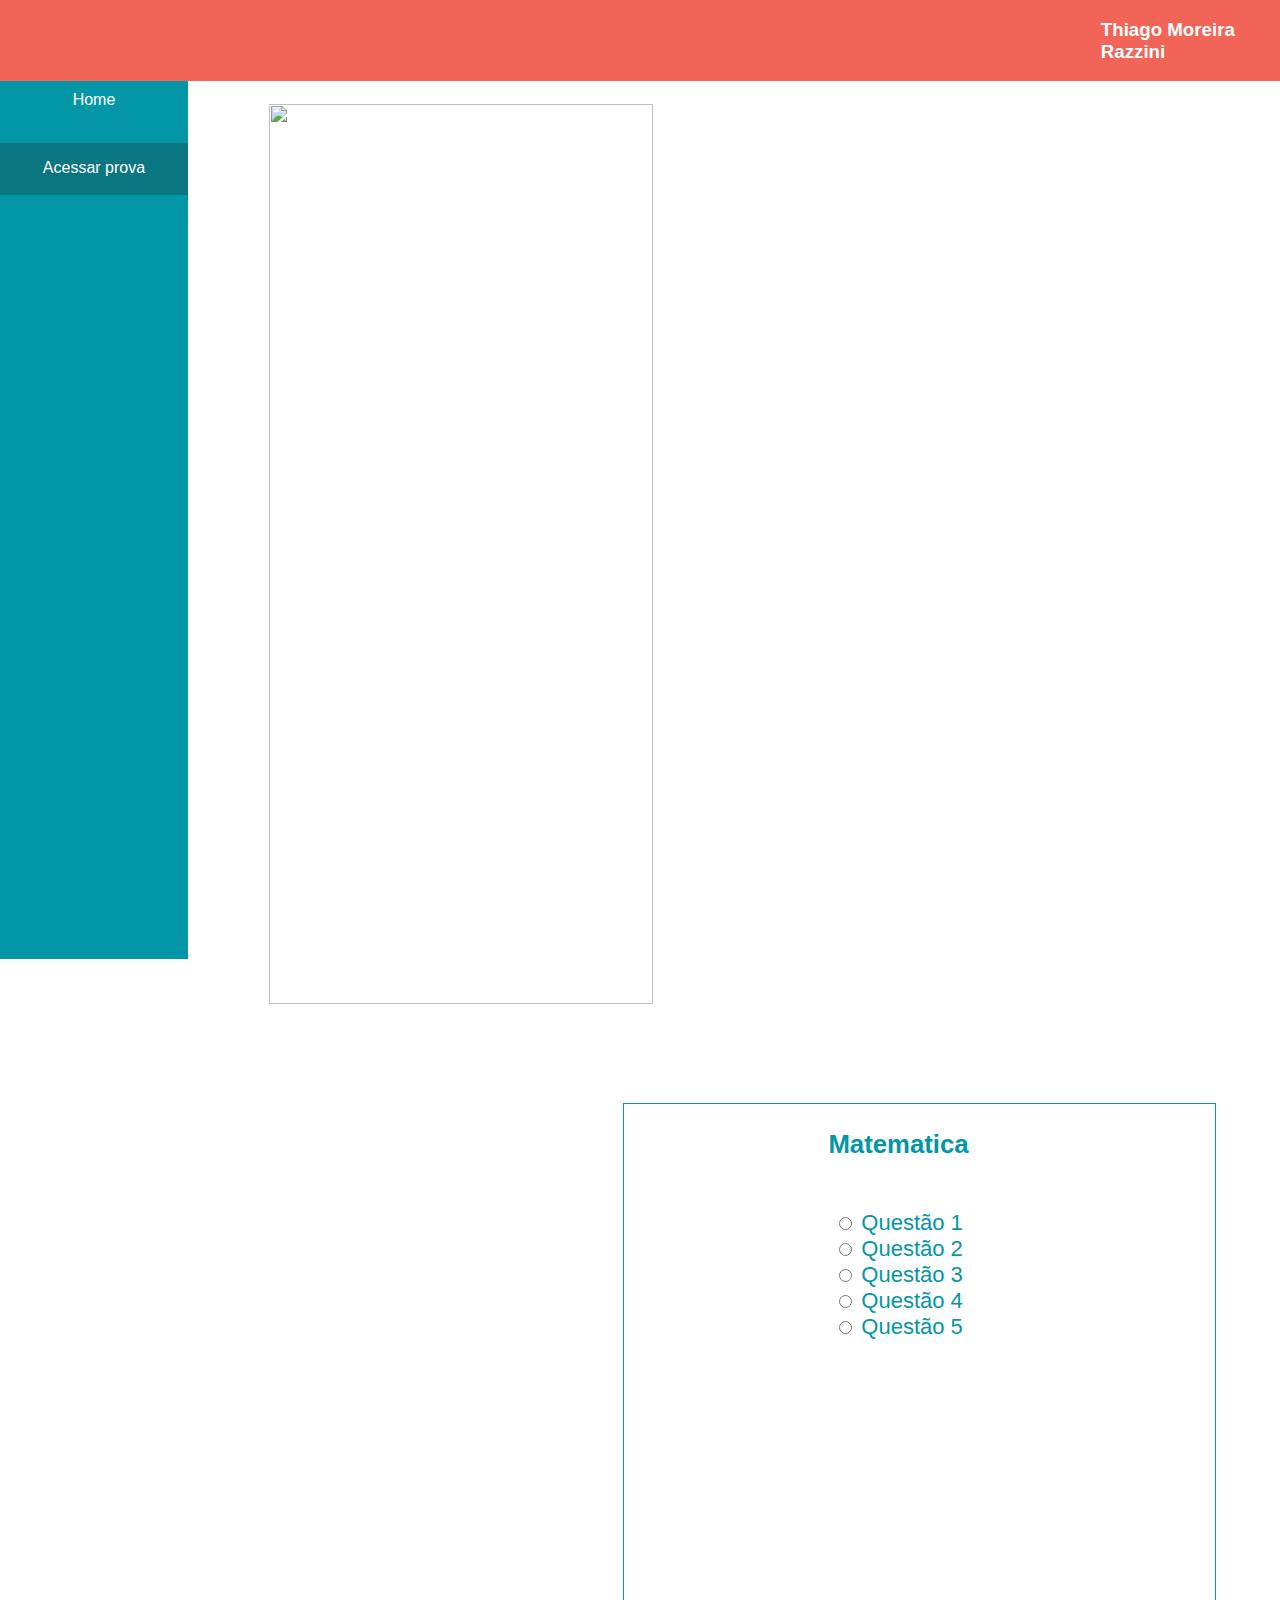
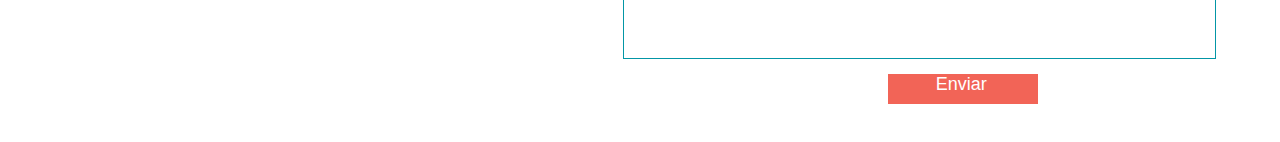
==== Portal_13/reconhecimento/templates/index.html @ 1a126315 "Final Release" ====
<html>
  <head>
    <title>Mod1</title>
    <script>
      function redirect(){
        window.location.replace("http://localhost:8080");

      window.open(URL);
      }
      
    </script>
    
    <style>
      body{
        padding: 0px;
        margin: 0px;
      }
      .reconhecimento{
        width: 30%;
      }
      .reconhecimento  img{
      display: block;
      margin-left: 70%;
      width: 100%;
      padding-top: 86px;
      float: left;
    }
    .navbar {
      width: 100%;
      display: flex;
      position: fixed;
      background-color: #F26457;
      z-index: 99;
    }
    .navbar h3{
      margin-left: 86%;
      color: #FFF;
      font-family: Arial, Helvetica, sans-serif;
    }
    .sidebar{
      margin: 0px;
      padding: 0px;
      width: 188px;
      background-color: #0396A6;
      height: 100%;
      overflow: auto;
      clear: both;
      margin-top: 41px;
      font-family: Arial, Helvetica, sans-serif;
      position: fixed;
    }
    .sidebar p{
      display: block;
      color: #FFF;
      padding: 16px;
      text-decoration: none;
    }
    .sidebar .active{
      background-color: #097682;
      color: #FFF;
      padding: 16px;
      text-align: center;
      height: 20px;
    }
    .sidebar .home{
      /* min-height: 26px;
      max-height: 26px; */
      text-align: center;
      height: 20px;
    }
    .questionario{
      width: 591px;
      height:  554px;
      border: solid 1px #0396A6;
      float: right;
      margin-top: 99px;
      margin-right: 5%;
    }
    .cont-questionario{
      text-align: center;
      font-size: 22px;
      font-family: Arial, Helvetica, sans-serif;
      height: 332px;
      width: 549px;
      color: #0396A6;
    }
    .envia-prova{
      width: 150px;
      height: 30px;
      background-color: #F26457;
      float: right;
      margin-top: 36%;
      margin-right: 30%;
    }
    .envia-prova a{
    text-decoration: none;
    color: #FFF;
    text-align: center;
    text-align: center;
    margin: auto;
    z-index: 99px;
    padding-top: 49px;
    padding: 32%;
    font-size: 18px;
    font-family: Arial, Helvetica, sans-serif;
    }

    </style>
  </head>
  <body>
    <div class="desativar">


     <div class="navbar">
       <h3>Thiago Moreira Razzini</h3>
     </div><br/>
     <!-- side bar -->
     <div class="sidebar">
      <p class="home">Home</p>
      <p class="active" >Acessar prova</p>       
     </div>
     <div class="reconhecimento">
      <img id="bg" class="center" src="{{ url_for('video_feed') }}">
     </div>
     <div class="questionario">
       <div class="cont-questionario">
        <h3> Matematica</h3><br/>
        <input type="radio" id="q1" name="question" value="Questão 1">
        <label for="q1">Questão 1</label><br/>
        <input type="radio" id="q2" name="question" value="Questão 2">
        <label for="q1">Questão 2</label><br/>
        <input type="radio" id="q3" name="question" value="Questão 3">
        <label for="q1">Questão 3</label><br/>
        <input type="radio" id="q4" name="question" value="Questão 4">
        <label for="q1">Questão 4</label><br/>
        <input type="radio" id="q5" name="question" value="Questão 5">
        <label for="q1">Questão 5</label><br/>
        
       </div>
       <span class="envia-prova">
        <a href="#" onclick="redirect()">Enviar</a>
       </span>
     </div><br/>

    </div>


  </body>
</html>
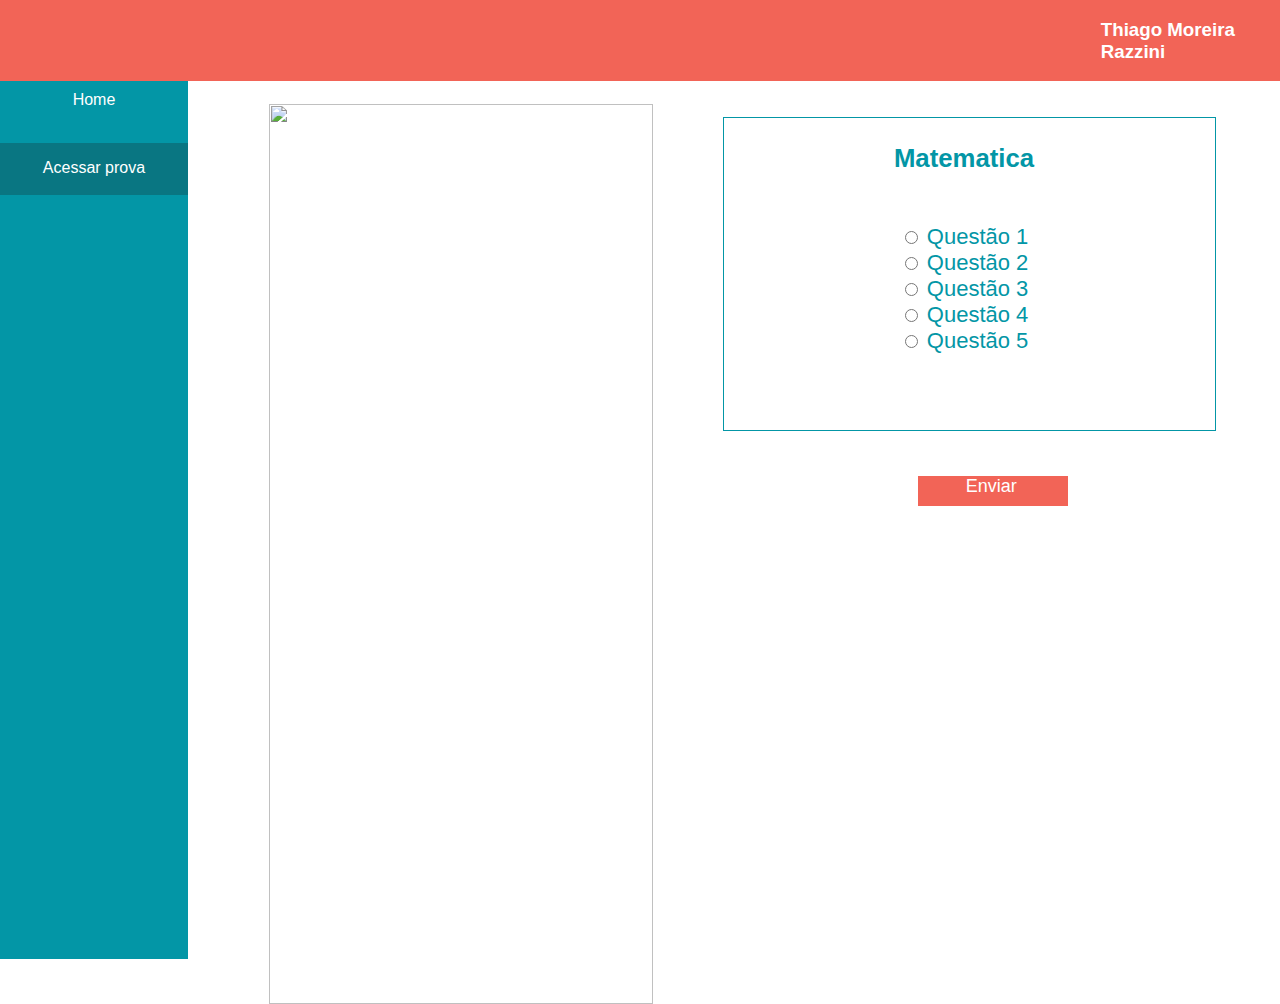
==== commit 3a7807c7: "fix sucess page and add media screen" ====
--- a/Portal_13/reconhecimento/templates/index.html
+++ b/Portal_13/reconhecimento/templates/index.html
@@ -3,9 +3,8 @@
     <title>Mod1</title>
     <script>
       function redirect(){
-        window.location.replace("http://localhost:8080");
+        window.location.assign("http://localhost:5001");
 
-      window.open(URL);
       }
       
     </script>
@@ -104,6 +103,20 @@
     font-size: 18px;
     font-family: Arial, Helvetica, sans-serif;
     }
+    @media screen and (max-width: 1400px){
+      .questionario{
+        width: 491px;
+        height: 312px;
+      }
+      .cont-questionario{
+        height: 332px;
+        width: 480px;
+      }
+      .envia-prova{
+        margin-top: 0%;
+      }
+      
+    }
 
     </style>
   </head>
